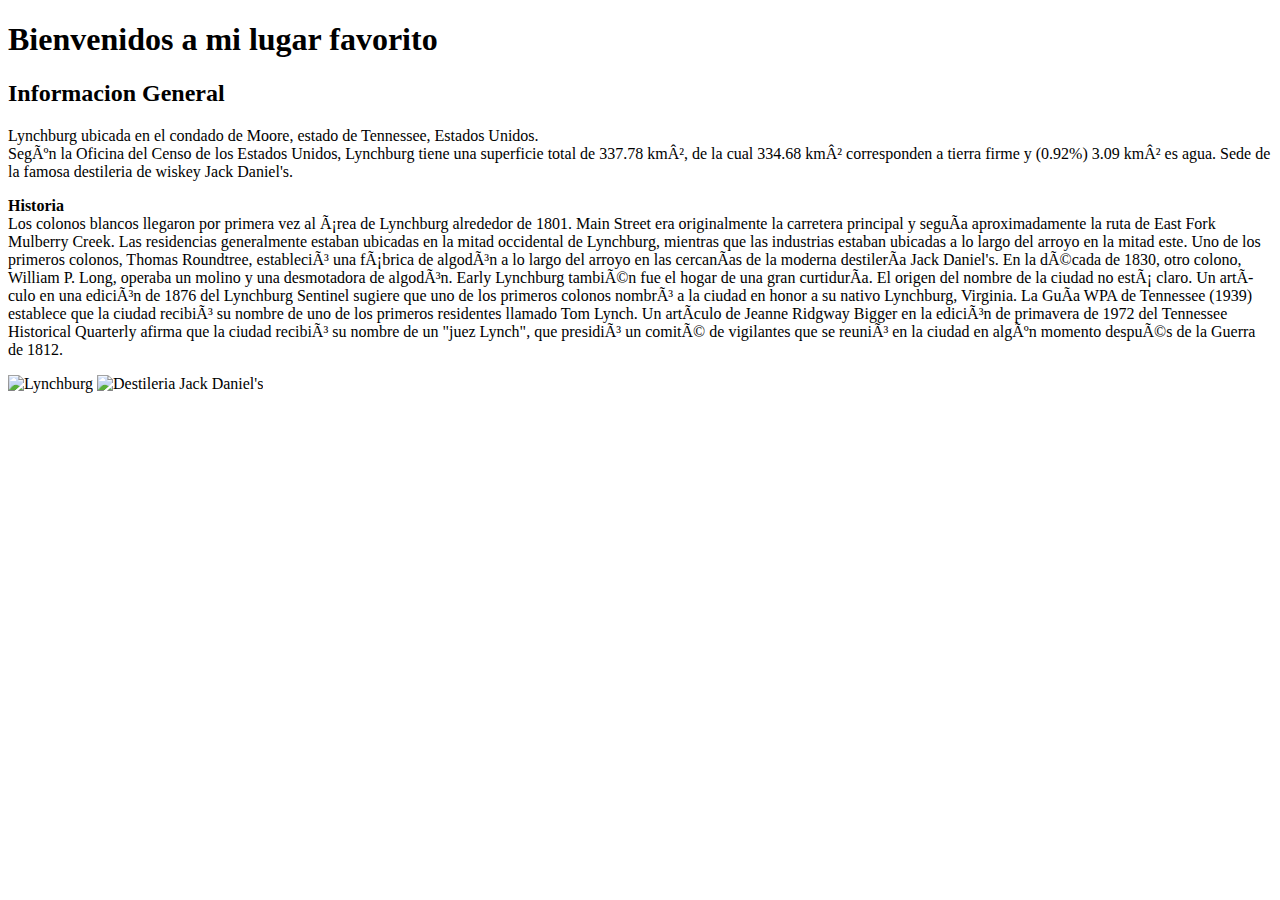
==== index.html @ 3fc5f928 "Tareas Practicas" ====
<!DOCTYPE html>
<html>

<head>
      <meta charset="">
      <meta name="viewport" content="width=device-width, initial-scale=1.0">
      <title>Lynchburg</title>
</head>

<body>
      <h1>Bienvenidos a mi lugar favorito</h1>
      <h2>Informacion General</h2>
      <main>
            <p>Lynchburg ubicada en el condado de Moore, estado de Tennessee, Estados Unidos.<br> Según la Oficina del Censo
                  de los Estados
                  Unidos, Lynchburg tiene una superficie total de 337.78
                  km², de la cual 334.68 km² corresponden a tierra firme y (0.92%) 3.09 km² es agua. Sede de la famosa
                  destileria de
                  wiskey Jack Daniel's.</p>
            <p>
                  <Strong>Historia</Strong><br>
                  
                  Los colonos blancos llegaron por primera vez al área de Lynchburg alrededor de 1801. Main Street era
                  originalmente la carretera principal y seguía aproximadamente la ruta de East Fork Mulberry Creek. Las
                  residencias generalmente estaban ubicadas en la mitad occidental de Lynchburg, mientras que las
                  industrias estaban ubicadas a lo largo del arroyo en la mitad este. Uno de los primeros colonos,
                  Thomas Roundtree, estableció una fábrica de algodón a lo largo del arroyo en las cercanías de la
                  moderna destilería Jack Daniel's. En la década de 1830, otro colono, William P. Long, operaba un
                  molino y una desmotadora de algodón. Early Lynchburg también fue el hogar de una gran curtiduría.

                  El origen del nombre de la ciudad no está claro. Un artículo en una edición de 1876 del Lynchburg
                  Sentinel sugiere que uno de los primeros colonos nombró a la ciudad en honor a su nativo Lynchburg,
                  Virginia. La Guía WPA de Tennessee (1939) establece que la ciudad recibió su nombre de uno de los
                  primeros residentes llamado Tom Lynch. Un artículo de Jeanne Ridgway Bigger en la edición de
                  primavera de 1972 del Tennessee Historical Quarterly afirma que la ciudad recibió su nombre de un
                  "juez Lynch", que presidió un comité de vigilantes que se reunió en la ciudad en algún momento después
                  de la Guerra de 1812. 

            </p>

      </main>
      <img src="https://mintjuleptours.com/wp-content/uploads/2018/09/lynchburg-sign-980x735.jpg" 
      alt="Lynchburg"
      title="Lynchburg, Tennessee" 
      />
      <img src="https://fallcreekfallsguide.com/wp-content/uploads/2021/11/Jack-Daniels-5-2048x1152.webp" alt="Destileria Jack Daniel's"
      title="Destileria Jack Daniel's">
</body>


</html>
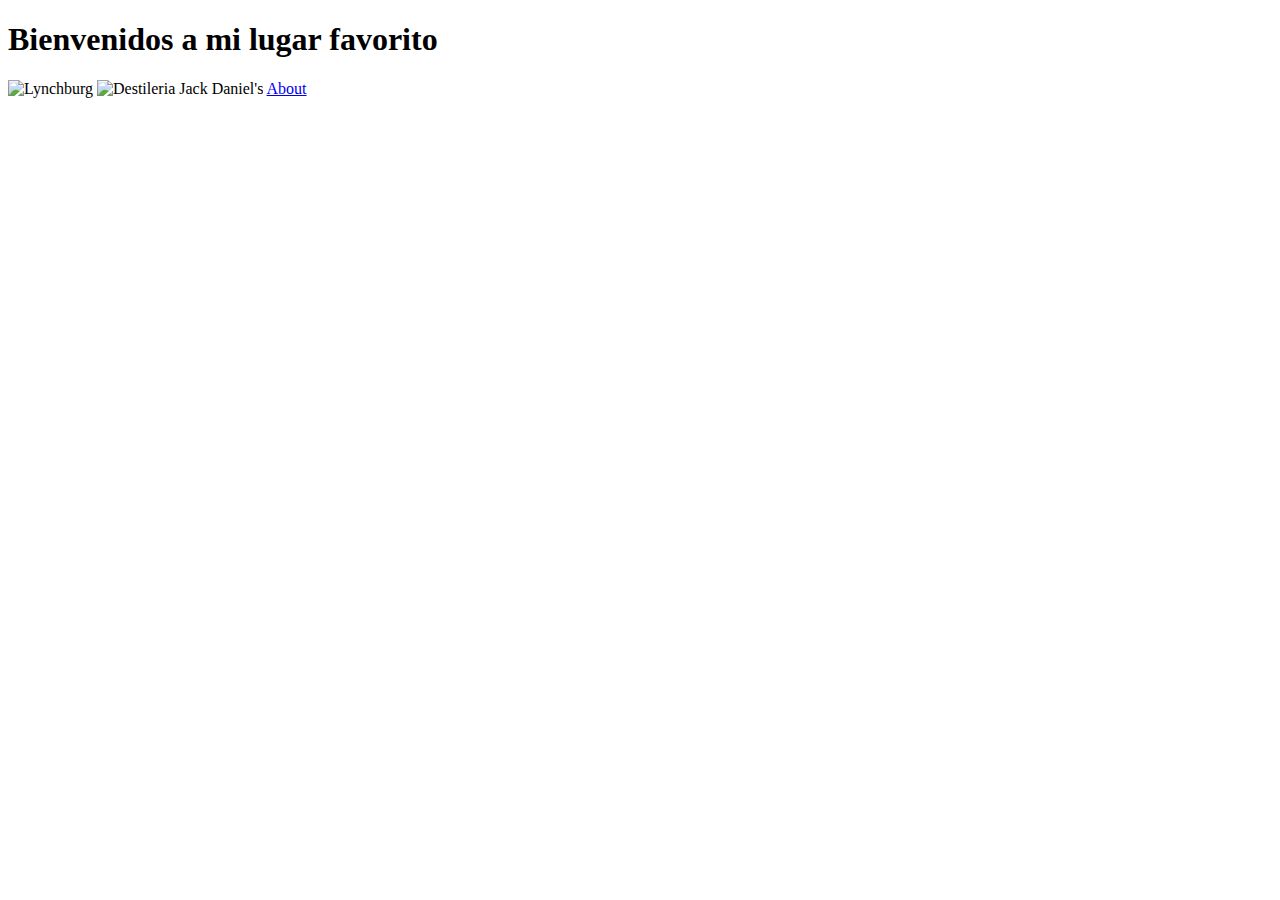
==== commit c9162633: "Tarea terminada" ====
--- a/index.html
+++ b/index.html
@@ -9,42 +9,18 @@
 
 <body>
       <h1>Bienvenidos a mi lugar favorito</h1>
-      <h2>Informacion General</h2>
-      <main>
-            <p>Lynchburg ubicada en el condado de Moore, estado de Tennessee, Estados Unidos.<br> Según la Oficina del Censo
-                  de los Estados
-                  Unidos, Lynchburg tiene una superficie total de 337.78
-                  km², de la cual 334.68 km² corresponden a tierra firme y (0.92%) 3.09 km² es agua. Sede de la famosa
-                  destileria de
-                  wiskey Jack Daniel's.</p>
-            <p>
-                  <Strong>Historia</Strong><br>
-                  
-                  Los colonos blancos llegaron por primera vez al área de Lynchburg alrededor de 1801. Main Street era
-                  originalmente la carretera principal y seguía aproximadamente la ruta de East Fork Mulberry Creek. Las
-                  residencias generalmente estaban ubicadas en la mitad occidental de Lynchburg, mientras que las
-                  industrias estaban ubicadas a lo largo del arroyo en la mitad este. Uno de los primeros colonos,
-                  Thomas Roundtree, estableció una fábrica de algodón a lo largo del arroyo en las cercanías de la
-                  moderna destilería Jack Daniel's. En la década de 1830, otro colono, William P. Long, operaba un
-                  molino y una desmotadora de algodón. Early Lynchburg también fue el hogar de una gran curtiduría.
-
-                  El origen del nombre de la ciudad no está claro. Un artículo en una edición de 1876 del Lynchburg
-                  Sentinel sugiere que uno de los primeros colonos nombró a la ciudad en honor a su nativo Lynchburg,
-                  Virginia. La Guía WPA de Tennessee (1939) establece que la ciudad recibió su nombre de uno de los
-                  primeros residentes llamado Tom Lynch. Un artículo de Jeanne Ridgway Bigger en la edición de
-                  primavera de 1972 del Tennessee Historical Quarterly afirma que la ciudad recibió su nombre de un
-                  "juez Lynch", que presidió un comité de vigilantes que se reunió en la ciudad en algún momento después
-                  de la Guerra de 1812. 
-
-            </p>
-
-      </main>
       <img src="https://mintjuleptours.com/wp-content/uploads/2018/09/lynchburg-sign-980x735.jpg" 
       alt="Lynchburg"
       title="Lynchburg, Tennessee" 
       />
       <img src="https://fallcreekfallsguide.com/wp-content/uploads/2021/11/Jack-Daniels-5-2048x1152.webp" alt="Destileria Jack Daniel's"
       title="Destileria Jack Daniel's">
+
+      
+      <a href="/about.html">About</a>
+     
+
+
 </body>
 
 
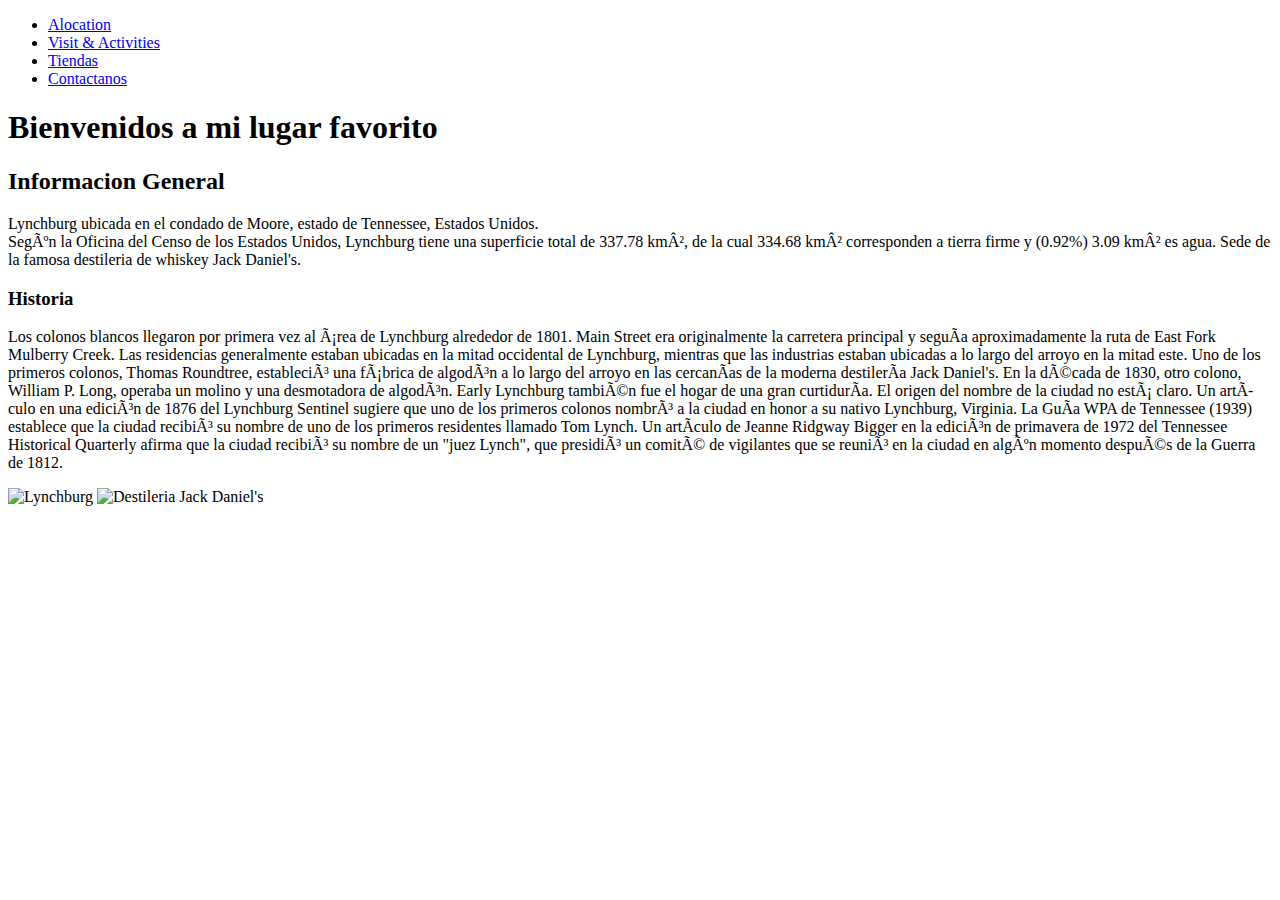
==== commit 1e7fe50f: "Tarea terminada" ====
--- a/index.html
+++ b/index.html
@@ -2,13 +2,53 @@
 <html>
 
 <head>
+      <title>Lynchburg</title>
+      <link rel="stylesheet" href="index.css">
       <meta charset="">
       <meta name="viewport" content="width=device-width, initial-scale=1.0">
-      <title>Lynchburg</title>
+      <nav>
+            <ul>
+                  <li><a href="/alocation.html">Alocation</a></li>
+                  <li><a href="/visitsActivities.html">Visit & Activities</a></li>
+                  <li><a href="/stores.html">Tiendas</a></li>
+                  <li><a href="/form.html">Contactanos</a></li>
+            </ul>
+      </nav>
 </head>
 
 <body>
       <h1>Bienvenidos a mi lugar favorito</h1>
+      <h2>Informacion General</h2>
+      <main>
+            <p>Lynchburg ubicada en el condado de Moore, estado de Tennessee, Estados Unidos.<br> Según la Oficina del Censo
+                  de los Estados
+                  Unidos, Lynchburg tiene una superficie total de 337.78
+                  km², de la cual 334.68 km² corresponden a tierra firme y (0.92%) 3.09 km² es agua. Sede de la famosa
+                  destileria de
+                  whiskey Jack Daniel's.</p>
+            
+            
+                        <h3><Strong>Historia</Strong></h3>
+                <p>        
+                  
+                  Los colonos blancos llegaron por primera vez al área de Lynchburg alrededor de 1801. Main Street era
+                  originalmente la carretera principal y seguía aproximadamente la ruta de East Fork Mulberry Creek. Las
+                  residencias generalmente estaban ubicadas en la mitad occidental de Lynchburg, mientras que las
+                  industrias estaban ubicadas a lo largo del arroyo en la mitad este. Uno de los primeros colonos,
+                  Thomas Roundtree, estableció una fábrica de algodón a lo largo del arroyo en las cercanías de la
+                  moderna destilería Jack Daniel's. En la década de 1830, otro colono, William P. Long, operaba un
+                  molino y una desmotadora de algodón. Early Lynchburg también fue el hogar de una gran curtiduría.
+
+                  El origen del nombre de la ciudad no está claro. Un artículo en una edición de 1876 del Lynchburg
+                  Sentinel sugiere que uno de los primeros colonos nombró a la ciudad en honor a su nativo Lynchburg,
+                  Virginia. La Guía WPA de Tennessee (1939) establece que la ciudad recibió su nombre de uno de los
+                  primeros residentes llamado Tom Lynch. Un artículo de Jeanne Ridgway Bigger en la edición de
+                  primavera de 1972 del Tennessee Historical Quarterly afirma que la ciudad recibió su nombre de un
+                  "juez Lynch", que presidió un comité de vigilantes que se reunió en la ciudad en algún momento después
+                  de la Guerra de 1812. 
+            </p>
+
+      </main>
       <img src="https://mintjuleptours.com/wp-content/uploads/2018/09/lynchburg-sign-980x735.jpg" 
       alt="Lynchburg"
       title="Lynchburg, Tennessee" 
@@ -16,10 +56,6 @@
       <img src="https://fallcreekfallsguide.com/wp-content/uploads/2021/11/Jack-Daniels-5-2048x1152.webp" alt="Destileria Jack Daniel's"
       title="Destileria Jack Daniel's">
 
-      
-      <a href="/about.html">About</a>
-     
-
 
 </body>
 
